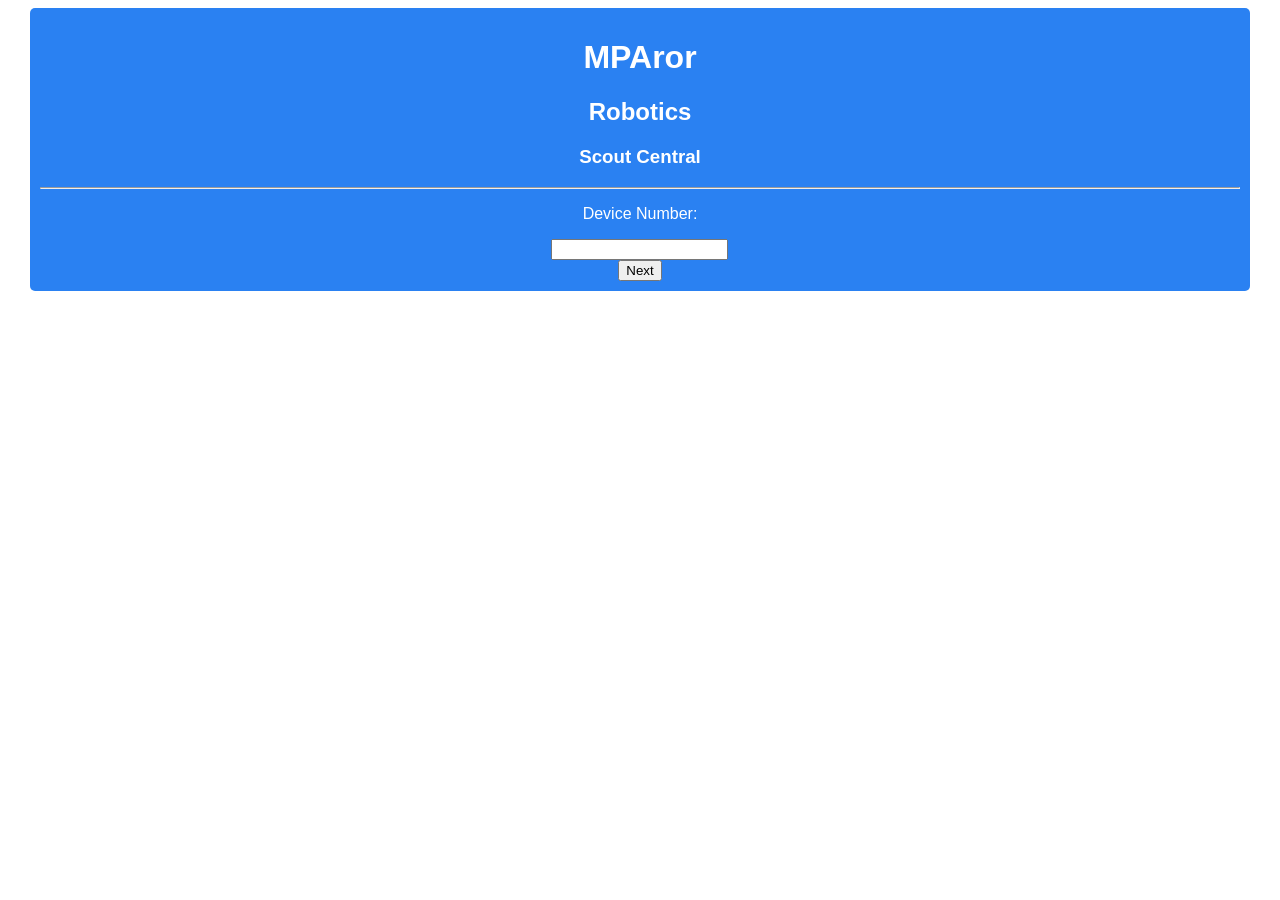
==== index.html @ 30a19657 "Added head" ====
<!DOCTYPE html>
<html manifest="manifest/cache.manifestt">
    <head>

        <meta name="viewport" content="user-scalable=no, width=device-width, initial-scale=1.0, maximum-scale=1.0"/>
        <meta name="apple-mobile-web-app-capable" content="yes" />

        <meta name="apple-mobile-web-app-status-bar-style" content="translucent" />
        <link rel="apple-touch-icon" href="/logo.png"/>

        <link rel="apple-touch-startup-image" href="startup.png" />
        <link rel="stylesheet" href="/styles.css" type="text/css" media="screen, mobile" title="main" charset="utf-8" />
        
        <script type="text/javascript" src="/scripts.js"></script>
        
        <title>Scout Central</title>
    </head>
    <body onload="Core.load();">
        <div id="content">
            <div id="view1">
                <!-- View 1 (Intro) -->
                <h1>MPAror</h1>
                <h2>Robotics</h2>
                <h3>Scout Central</h3>
                <hr />
                <form>
                    <p>Device Number:</p>
                    <input type="number" id="deviceNumber" required />
                    <br />
                    <input type="button" value="Next" onclick="Data.setDeviceId();" />
                </form>
            </div>
            <div id="view2">
                <!-- View 2 (Match) -->
                <h1>Match</h1>
                <hr />
                <form id="scoutForm">
                    <p>Team:</p>
                    <select>
                        <option value="red">Red</option>
                        <option value="blue">Blue</option>
                    </select>
                    <hr />
                    <p>Match Number:</p>
                    <input type="number" id="matchNumber" placeholder="Match Number" />
                    <hr />
                    <p>Teams:</p>
                    <input type="number" id="team1" placeholder="Team 1" required /><input type="number" id="team2" placeholder="Team 2" required /><input type="number" id="team3" placeholder="Team 3" required />
                    <input type="button" value="Next" onclick="Data.setTeams();" />
                    <hr />
                </form>
            </div>
            <div id="view3">
                <!-- View 3 (Stats) -->
                <h1>Stats</h1>
                <h2 id="teamMatchLabel">Match Number: XXX</h2>
                <hr />
                <div class="teamStat" id="teamStat1">
                    <form id="scoutForm2">
                        <p id="teamStat1Label">Team: XXXX</p>
                        <div class="scoreDetail">
                            <p>Thoughts</p>
                            <select id="scoreDetailObject11" class="scoreDetailObject" style="display: block;">
                                <option value="0">Please Select</option>
                                <option value="4">Outstanding</option>
                                <option value="3">Average</option>
                                <option value="2">Poor</option>
                                <option value="1">Broken</option>
                            </select>
                        </div>
                        <br />
                        <div class="scoreDetail">
                            <!--<input type="checkbox" id="scoreDetailBox12" onClick="ScoreDetail.checkDetail(1,2)" />--> Shooting<br />
                            <select id="scoreDetailObject12" class="scoreDetailObject">
                                <option value="0">Failed or did not attempt</option>
                                <option value="3">Greater than 10 points</option>
                                <option value="2">5-10 points</option>
                                <option value="1">Less than 10 points</option>
                            </select>
                        </div>
                        <br />
                        <div class="scoreDetail">
                            <!--<input type="checkbox" id="scoreDetailBox13" onClick="ScoreDetail.checkDetail(1,3)" />--> Climbing<br />
                            <select id="scoreDetailObject13" class="scoreDetailObject">
                                <option value="0">Failed or did not attempt</option>
                                <option value="3">30 points</option>
                                <option value="2">20 points</option>
                                <option value="1">10 points</option>
                            </select>
                        </div>
                        <br />
                        <div class="scoreDetail">
                            <!--<input type="checkbox" id="scoreDetailBox14" onClick="ScoreDetail.checkDetail(1,4)" />--> Assisting<br />
                            <select id="scoreDetailObject14" class="scoreDetailObject">
                                <option value="0">Please Select</option>
                                <option value="3">Outstanding</option>
                                <option value="2">Average</option>
                                <option value="1">Poor</option>
                            </select>
                            <p>Penalties:</p>
                            <input id="scoreDetailObject15" type="text" />
                            <p>Comments:</p>
                            <input id="scoreDetailObject16" type="text" />
                        </div>
                    </form>
                </div>
                <div class="teamStat" id="teamStat2">
                    <form id="scoutForm3">
                        <p id="teamStat2Label">Team: XXXX</p>
                        <div class="scoreDetail">
                            <p>Thoughts</p>
                            <select id="scoreDetailObject21" class="scoreDetailObject" style="display: block;">
                                <option value="0">Please Select</option>
                                <option value="4">Outstanding</option>
                                <option value="3">Average</option>
                                <option value="2">Poor</option>
                                <option value="1">Broken</option>
                            </select>
                        </div>
                        <br />
                        <div class="scoreDetail">
                            <!--<input type="checkbox" id="scoreDetailBox22" onClick="ScoreDetail.checkDetail(2,2)" />--> Shooting<br />
                            <select id="scoreDetailObject22" class="scoreDetailObject">
                                <option value="0">Failed or did not attempt</option>
                                <option value="3">Greater than 10 points</option>
                                <option value="2">5-10 points</option>
                                <option value="1">Less than 10 points</option>
                            </select>
                        </div>
                        <br />
                        <div class="scoreDetail">
                            <!--<input type="checkbox" id="scoreDetailBox23" onClick="ScoreDetail.checkDetail(2,3)" />--> Climbing<br />
                            <select id="scoreDetailObject23" class="scoreDetailObject">
                                <option value="0">Failed or did not attempt</option>
                                <option value="3">30 points</option>
                                <option value="2">20 points</option>
                                <option value="1">10 points</option>
                            </select>
                        </div>
                        <br />
                        <div class="scoreDetail">
                            <!--<input type="checkbox" id="scoreDetailBox24" onClick="ScoreDetail.checkDetail(2,4)" />--> Assisting<br />
                            <select id="scoreDetailObject24" class="scoreDetailObject">
                                <option value="0">Please Select</option>
                                <option value="3">Outstanding</option>
                                <option value="2">Average</option>
                                <option value="1">Poor</option>
                            </select>
                            <p>Penalties:</p>
                            <input id="scoreDetailObject25" type="text" />
                            <p>Comments:</p>
                            <input id="scoreDetailObject26" type="text" />
                        </div>
                    </form>
                </div>
                <div class="teamStat" id="teamStat3">
                    <form id="scoutForm4">
                        <p id="teamStat3Label">Team: XXXX</p>
                        <div class="scoreDetail">
                            <p>Thoughts</p>
                            <select id="scoreDetailObject31" class="scoreDetailObject" style="display: block;">
                                <option value="0">Please Select</option>
                                <option value="4">Outstanding</option>
                                <option value="3">Average</option>
                                <option value="2">Poor</option>
                                <option value="1">Broken</option>
                            </select>
                        </div>
                        <br />
                        <div class="scoreDetail">
                            <!--<input type="checkbox" id="scoreDetailBox32" onClick="ScoreDetail.checkDetail(3,2)" />--> Shooting<br />
                            <select id="scoreDetailObject32" class="scoreDetailObject">
                                <option value="0">Failed or did not attempt</option>
                                <option value="3">Greater than 10 points</option>
                                <option value="2">5-10 points</option>
                                <option value="1">Less than 10 points</option>
                            </select>
                        </div>
                        <br />
                        <div class="scoreDetail">
                            <!--<input type="checkbox" id="scoreDetailBox33" onClick="ScoreDetail.checkDetail(3,3)" />--> Climbing<br />
                            <select id="scoreDetailObject33" class="scoreDetailObject">
                                <option value="0">Failed or did not attempt</option>
                                <option value="3">30 points</option>
                                <option value="2">20 points</option>
                                <option value="1">10 points</option>
                            </select>
                        </div>
                        <br />
                        <div class="scoreDetail">
                            <!--<input type="checkbox" id="scoreDetailBox34" onClick="ScoreDetail.checkDetail(3,4)" />--> Assisting<br />
                            <select id="scoreDetailObject34" class="scoreDetailObject">
                                <option value="0">Please Select</option>
                                <option value="3">Outstanding</option>
                                <option value="2">Average</option>
                                <option value="1">Poor</option>
                            </select>
                            <p>Penalties:</p>
                            <input id="scoreDetailObject35" type="text" />
                            <p>Comments:</p>
                            <input id="scoreDetailObject36" type="text" />
                        </div>
                    </form>
                </div>
                <input type="button" value="Next" onclick="View.pushView(4)" />
            </div>
            <div id="view4">
                <!-- View 4 (Finalize) -->
                <h1>Finalize?</h1>
                <hr />
                <h2>Match Score:</h2>
                <form id="scoutForm5"><input type="text" id="redScore" placeholder="Red Score" pattern="[0-9]*" required />|<input type="text" id="blueScore" placeholder="Blue Score" pattern="[0-9]*" required />
                <br /><br />
                <input type="button" value="Submit Match" onclick="Data.createData();Data.saveData();Data.reset();" />|<input type="button" value="Discard Match" onclick="Data.reset();" />|<input type="button" value="Flag For Error and Submit" disabled /></form>
            </div>
            <div id="view5">
                <!-- View 5 (Sync) -->
                <h1>Sync Data</h1>
                <h2>Sync Interface Detected!</h2>
                <hr />
                <input type="button" value="Sync?" onclick="Sync.sync(true);" />|<input type="button" value="Cancel" onclick="Data.reset();" />
            </div>
        </div>
    </body>
</html>
---- styles.css ----
/* CSS Document */

body {
    font-family: arial;
    background: white;
}

input {
    text-align: center;
}

#content {
    background: #2A81F2;
    color: white;
    border-radius: 5px;
    width: 95%;
    margin: auto;
    text-align: center;
    padding: 10px;
}

#view1 {
    display: block;
}

#view2 {
    display: none;
}

#view3 {
    display: none;
    height: 675px;
}

#view4 {
    display: none;
}

#view5 {
    display: none;
}

.teamStat {
    background: white;
    color: black;
    width: 30%;
    margin: 1%;
    border-radius: 5px;
    border: 5px solid orange;
    float: left;
}

.scoreDetail {
    padding: 2px;
    border: 2px solid orange;
    border-left: 0px;
    border-right: 0px;
}

.scoreDetailObject {
    /*display: none;*/
    margin: auto;
}
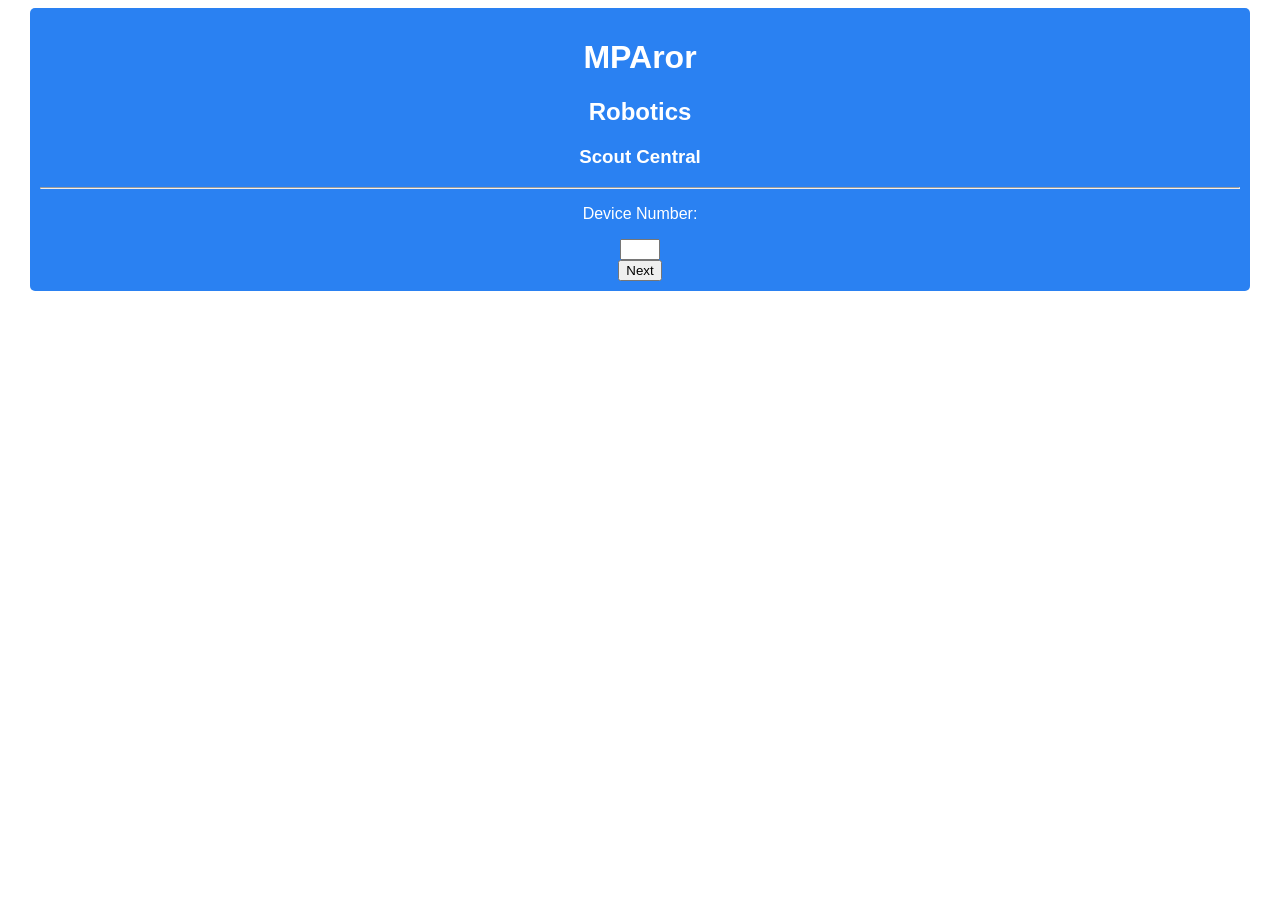
==== commit e4076ae1: "Cleaned up code and added some form validation" ====
--- a/index.html
+++ b/index.html
@@ -6,7 +6,7 @@
         <meta name="apple-mobile-web-app-capable" content="yes" />
 
         <meta name="apple-mobile-web-app-status-bar-style" content="translucent" />
-        <link rel="apple-touch-icon" href="/logo.png"/>
+        <link rel="apple-touch-icon" href="logo.png"/>
 
         <link rel="apple-touch-startup-image" href="startup.png" />
         <link rel="stylesheet" href="/styles.css" type="text/css" media="screen, mobile" title="main" charset="utf-8" />
@@ -15,6 +15,8 @@
         
         <title>Scout Central</title>
     </head>
+    
+    
     <body onload="Core.load();">
         <div id="content">
             <div id="view1">
@@ -23,43 +25,61 @@
                 <h2>Robotics</h2>
                 <h3>Scout Central</h3>
                 <hr />
+                
                 <form>
                     <p>Device Number:</p>
-                    <input type="number" id="deviceNumber" required />
+                    <input type="number" id="deviceNumber" min="1" max="5" required />
                     <br />
                     <input type="button" value="Next" onclick="Data.setDeviceId();" />
                 </form>
-            </div>
+                
+            </div>
+            
+            
+            
             <div id="view2">
                 <!-- View 2 (Match) -->
                 <h1>Match</h1>
                 <hr />
+                
                 <form id="scoutForm">
-                    <p>Team:</p>
-                    <select>
+                    <p>Alliance:</p>
+                    
+                    <select id="alliance">
                         <option value="red">Red</option>
                         <option value="blue">Blue</option>
                     </select>
                     <hr />
+                    
                     <p>Match Number:</p>
-                    <input type="number" id="matchNumber" placeholder="Match Number" />
+                    <input type="number" id="matchNumber" placeholder="Match Number" min="1" max="400" required />
                     <hr />
+                    
                     <p>Teams:</p>
-                    <input type="number" id="team1" placeholder="Team 1" required /><input type="number" id="team2" placeholder="Team 2" required /><input type="number" id="team3" placeholder="Team 3" required />
+                    <input type="number" id="team1" placeholder="Team 1" required min="1" max="5000" required />
+                    <input type="number" id="team2" placeholder="Team 2" required min="1" max="5000" required />
+                    <input type="number" id="team3" placeholder="Team 3" required min="1" max="5000" required />
                     <input type="button" value="Next" onclick="Data.setTeams();" />
                     <hr />
+                    
                 </form>
             </div>
+            
+            
+            
             <div id="view3">
                 <!-- View 3 (Stats) -->
                 <h1>Stats</h1>
                 <h2 id="teamMatchLabel">Match Number: XXX</h2>
                 <hr />
+                
                 <div class="teamStat" id="teamStat1">
                     <form id="scoutForm2">
                         <p id="teamStat1Label">Team: XXXX</p>
+                        
                         <div class="scoreDetail">
                             <p>Thoughts</p>
+                            
                             <select id="scoreDetailObject11" class="scoreDetailObject" style="display: block;">
                                 <option value="0">Please Select</option>
                                 <option value="4">Outstanding</option>
@@ -69,16 +89,19 @@
                             </select>
                         </div>
                         <br />
+                        
                         <div class="scoreDetail">
                             <!--<input type="checkbox" id="scoreDetailBox12" onClick="ScoreDetail.checkDetail(1,2)" />--> Shooting<br />
                             <select id="scoreDetailObject12" class="scoreDetailObject">
                                 <option value="0">Failed or did not attempt</option>
-                                <option value="3">Greater than 10 points</option>
+                                <option value="4">Greater than 20 Points</option>
+                                <option value="3">11-20 points</option>
                                 <option value="2">5-10 points</option>
-                                <option value="1">Less than 10 points</option>
-                            </select>
-                        </div>
-                        <br />
+                                <option value="1">Less than 5 points</option>
+                            </select>
+                        </div>
+                        <br />
+                        
                         <div class="scoreDetail">
                             <!--<input type="checkbox" id="scoreDetailBox13" onClick="ScoreDetail.checkDetail(1,3)" />--> Climbing<br />
                             <select id="scoreDetailObject13" class="scoreDetailObject">
@@ -89,6 +112,7 @@
                             </select>
                         </div>
                         <br />
+                        
                         <div class="scoreDetail">
                             <!--<input type="checkbox" id="scoreDetailBox14" onClick="ScoreDetail.checkDetail(1,4)" />--> Assisting<br />
                             <select id="scoreDetailObject14" class="scoreDetailObject">
@@ -104,9 +128,11 @@
                         </div>
                     </form>
                 </div>
+                
                 <div class="teamStat" id="teamStat2">
                     <form id="scoutForm3">
                         <p id="teamStat2Label">Team: XXXX</p>
+                        
                         <div class="scoreDetail">
                             <p>Thoughts</p>
                             <select id="scoreDetailObject21" class="scoreDetailObject" style="display: block;">
@@ -118,16 +144,19 @@
                             </select>
                         </div>
                         <br />
+                        
                         <div class="scoreDetail">
                             <!--<input type="checkbox" id="scoreDetailBox22" onClick="ScoreDetail.checkDetail(2,2)" />--> Shooting<br />
                             <select id="scoreDetailObject22" class="scoreDetailObject">
-                                <option value="0">Failed or did not attempt</option>
-                                <option value="3">Greater than 10 points</option>
+         	 					<option value="0">Failed or did not attempt</option>
+                                <option value="4">Greater than 20 Points</option>
+                                <option value="3">11-20 points</option>
                                 <option value="2">5-10 points</option>
-                                <option value="1">Less than 10 points</option>
-                            </select>
-                        </div>
-                        <br />
+                                <option value="1">Less than 5 points</option>
+                            </select>
+                        </div>
+                        <br />
+                        
                         <div class="scoreDetail">
                             <!--<input type="checkbox" id="scoreDetailBox23" onClick="ScoreDetail.checkDetail(2,3)" />--> Climbing<br />
                             <select id="scoreDetailObject23" class="scoreDetailObject">
@@ -138,6 +167,7 @@
                             </select>
                         </div>
                         <br />
+                        
                         <div class="scoreDetail">
                             <!--<input type="checkbox" id="scoreDetailBox24" onClick="ScoreDetail.checkDetail(2,4)" />--> Assisting<br />
                             <select id="scoreDetailObject24" class="scoreDetailObject">
@@ -153,9 +183,11 @@
                         </div>
                     </form>
                 </div>
+                
                 <div class="teamStat" id="teamStat3">
                     <form id="scoutForm4">
                         <p id="teamStat3Label">Team: XXXX</p>
+                        
                         <div class="scoreDetail">
                             <p>Thoughts</p>
                             <select id="scoreDetailObject31" class="scoreDetailObject" style="display: block;">
@@ -167,16 +199,19 @@
                             </select>
                         </div>
                         <br />
+                        
                         <div class="scoreDetail">
                             <!--<input type="checkbox" id="scoreDetailBox32" onClick="ScoreDetail.checkDetail(3,2)" />--> Shooting<br />
                             <select id="scoreDetailObject32" class="scoreDetailObject">
-                                <option value="0">Failed or did not attempt</option>
-                                <option value="3">Greater than 10 points</option>
+								<option value="0">Failed or did not attempt</option>
+                                <option value="4">Greater than 20 Points</option>
+                                <option value="3">11-20 points</option>
                                 <option value="2">5-10 points</option>
-                                <option value="1">Less than 10 points</option>
-                            </select>
-                        </div>
-                        <br />
+                                <option value="1">Less than 5 points</option>
+                            </select>
+                        </div>
+                        <br />
+                        
                         <div class="scoreDetail">
                             <!--<input type="checkbox" id="scoreDetailBox33" onClick="ScoreDetail.checkDetail(3,3)" />--> Climbing<br />
                             <select id="scoreDetailObject33" class="scoreDetailObject">
@@ -187,6 +222,8 @@
                             </select>
                         </div>
                         <br />
+                        
+                        
                         <div class="scoreDetail">
                             <!--<input type="checkbox" id="scoreDetailBox34" onClick="ScoreDetail.checkDetail(3,4)" />--> Assisting<br />
                             <select id="scoreDetailObject34" class="scoreDetailObject">
@@ -202,17 +239,22 @@
                         </div>
                     </form>
                 </div>
+                
                 <input type="button" value="Next" onclick="View.pushView(4)" />
             </div>
+                
+
             <div id="view4">
                 <!-- View 4 (Finalize) -->
                 <h1>Finalize?</h1>
                 <hr />
                 <h2>Match Score:</h2>
-                <form id="scoutForm5"><input type="text" id="redScore" placeholder="Red Score" pattern="[0-9]*" required />|<input type="text" id="blueScore" placeholder="Blue Score" pattern="[0-9]*" required />
+                <form id="scoutForm5"><input type="number" id="redScore" placeholder="Red Score" min="0" max="1000" required />|<input type="number" id="blueScore" placeholder="Blue Score" min="0" max="1000" required />
                 <br /><br />
                 <input type="button" value="Submit Match" onclick="Data.createData();Data.saveData();Data.reset();" />|<input type="button" value="Discard Match" onclick="Data.reset();" />|<input type="button" value="Flag For Error and Submit" disabled /></form>
             </div>
+            
+            
             <div id="view5">
                 <!-- View 5 (Sync) -->
                 <h1>Sync Data</h1>
@@ -220,6 +262,8 @@
                 <hr />
                 <input type="button" value="Sync?" onclick="Sync.sync(true);" />|<input type="button" value="Cancel" onclick="Data.reset();" />
             </div>
+            
+            
         </div>
     </body>
 </html>
--- a/styles.css
+++ b/styles.css
@@ -40,6 +40,16 @@
     display: none;
 }
 
+#leftFragment {
+    background: gray;
+    width: 20%;
+}
+
+#rightFragment {
+    background: #ddd;
+    width: 80%;
+}
+
 .teamStat {
     background: white;
     color: black;
@@ -60,4 +70,42 @@
 .scoreDetailObject {
     /*display: none;*/
     margin: auto;
+}
+
+.actionBar {
+    height: 50px;
+    background: black;
+    padding: 5px;
+    text-align: left;
+    z-index: 500;
+    position: relative;
+}
+
+.actionBar p {
+    float: left;
+    color: white;
+    font-weight: bold;
+    font-size: 30px;
+    margin: 9px;
+}
+
+.actionBar img {
+    height: 50px;
+    float: left;
+}
+
+.fragment {
+    float: left;
+    margin-top: -18px;
+    height: 100%;
+}
+
+.fragmentObject {
+    height: 30px;
+    background: white;
+    border-bottom: 5px solid blue;
+    margin-left: -5px;
+    padding-top: 15px;
+    margin-right: -5px;
+    margin-top: -16px;
 }
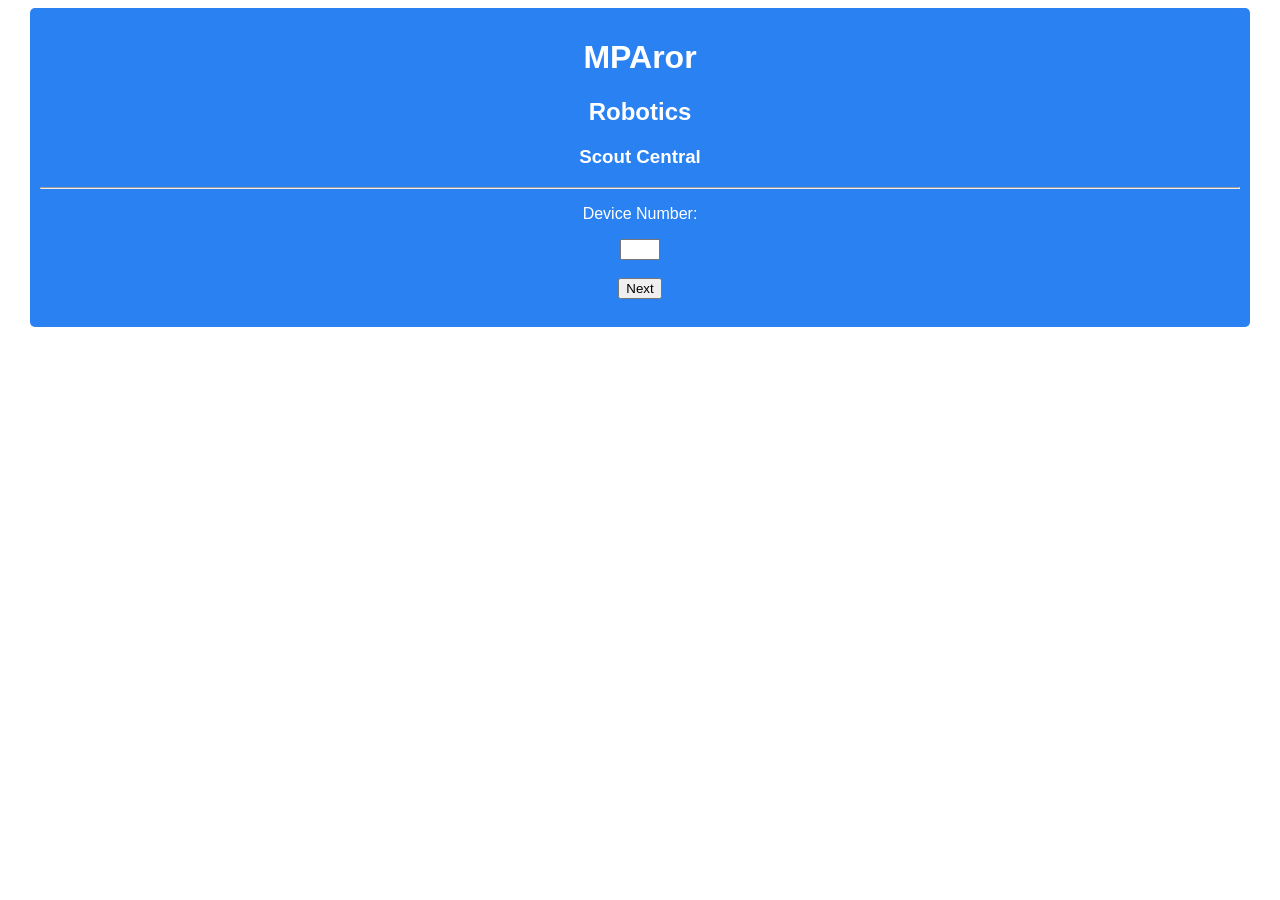
==== commit d87ff34f: "Big Comments and CSS" ====
--- a/index.html
+++ b/index.html
@@ -19,30 +19,48 @@
     
     <body onload="Core.load();">
         <div id="content">
+<!--
+IIIIIII  DDDD   
+   I     D  DDD 
+   I     D    DD
+   I     D     D
+   I     D     D
+   I     D     D
+   I     D    DD
+   I     D  DDD 
+IIIIIII  DDDD
+-->       
             <div id="view1">
-                <!-- View 1 (Intro) -->
                 <h1>MPAror</h1>
                 <h2>Robotics</h2>
                 <h3>Scout Central</h3>
                 <hr />
                 
-                <form>
+                <form onsubmit="return(fales);">
                     <p>Device Number:</p>
                     <input type="number" id="deviceNumber" min="1" max="5" required />
-                    <br />
-                    <input type="button" value="Next" onclick="Data.setDeviceId();" />
+                    <br /><br />
+                    <input type="submit" value="Next" onclick="Data.setDeviceId();" />
+                	<br /><br />
                 </form>
                 
             </div>
-            
-            
-            
+<!--            
+M     M     A     TTTTTTT    CCC    H     H
+MM   MM    A A       T      CC CC   H     H
+M M M M   A   A      T     CC    C  H     H
+M  M  M  A     A     T     C        H     H
+M     M  AAAAAAA     T     C        HHHHHHH
+M     M  A     A     T     C        H     H
+M     M  A     A     T     CC    C  H     H
+M     M  A     A     T      CC CC   H     H
+M     M  A     A     T       CCC    H     H
+-->
             <div id="view2">
-                <!-- View 2 (Match) -->
                 <h1>Match</h1>
                 <hr />
                 
-                <form id="scoutForm">
+                <form id="scoutForm" onsubmit="return(false);">
                     <p>Alliance:</p>
                     
                     <select id="alliance">
@@ -59,16 +77,23 @@
                     <input type="number" id="team1" placeholder="Team 1" required min="1" max="5000" required />
                     <input type="number" id="team2" placeholder="Team 2" required min="1" max="5000" required />
                     <input type="number" id="team3" placeholder="Team 3" required min="1" max="5000" required />
-                    <input type="button" value="Next" onclick="Data.setTeams();" />
-                    <hr />
-                    
+                    <br /><br />
+                    <input type="submit" value="Next" onclick="Data.setTeams();" />
+                    <br /><br />
                 </form>
             </div>
-            
-            
-            
+<!--
+  SSS    TTTTTTT     A     TTTTTTT    SSS  
+SS   SS     T       A A       T     SS   SS
+S           T      A   A      T     S      
+SS          T     A     A     T     SS     
+  SSS       T     AAAAAAA     T       SSS  
+     SS     T     A     A     T          SS
+      S     T     A     A     T           S
+SS   SS     T     A     A     T     SS   SS
+  SSS       T     A     A     T       SSS  
+-->
             <div id="view3">
-                <!-- View 3 (Stats) -->
                 <h1>Stats</h1>
                 <h2 id="teamMatchLabel">Match Number: XXX</h2>
                 <hr />
@@ -78,8 +103,8 @@
                         <p id="teamStat1Label">Team: XXXX</p>
                         
                         <div class="scoreDetail">
-                            <p>Thoughts</p>
-                            
+                            Thoughts
+                           <br />
                             <select id="scoreDetailObject11" class="scoreDetailObject" style="display: block;">
                                 <option value="0">Please Select</option>
                                 <option value="4">Outstanding</option>
@@ -134,7 +159,8 @@
                         <p id="teamStat2Label">Team: XXXX</p>
                         
                         <div class="scoreDetail">
-                            <p>Thoughts</p>
+                            Thoughts
+                            <br />
                             <select id="scoreDetailObject21" class="scoreDetailObject" style="display: block;">
                                 <option value="0">Please Select</option>
                                 <option value="4">Outstanding</option>
@@ -189,7 +215,8 @@
                         <p id="teamStat3Label">Team: XXXX</p>
                         
                         <div class="scoreDetail">
-                            <p>Thoughts</p>
+                            Thoughts
+                            <br />
                             <select id="scoreDetailObject31" class="scoreDetailObject" style="display: block;">
                                 <option value="0">Please Select</option>
                                 <option value="4">Outstanding</option>
@@ -242,21 +269,37 @@
                 
                 <input type="button" value="Next" onclick="View.pushView(4)" />
             </div>
-                
-
+<!--
+FFFFFFF  IIIIIII  N     N     A     L        IIIIIII  ZZZZZZZ  EEEEEEE
+F           I     NN    N    A A    L           I           Z  E      
+F           I     N N   N   A   A   L           I          Z   E      
+F           I     N N   N  A     A  L           I         Z    E      
+FFFF        I     N  N  N  AAAAAAA  L           I        Z     EEEE   
+F           I     N   N N  A     A  L           I       Z      E      
+F           I     N   N N  A     A  L           I      Z       E      
+F           I     N    NN  A     A  L           I     Z        E      
+F        IIIIIII  N     N  A     A  LLLLLLL  IIIIIII  ZZZZZZZ  EEEEEEE
+-->
             <div id="view4">
-                <!-- View 4 (Finalize) -->
                 <h1>Finalize?</h1>
                 <hr />
                 <h2>Match Score:</h2>
-                <form id="scoutForm5"><input type="number" id="redScore" placeholder="Red Score" min="0" max="1000" required />|<input type="number" id="blueScore" placeholder="Blue Score" min="0" max="1000" required />
+                <form id="scoutForm5"><input type="number" id="redScore" placeholder="Red Score" min="0" max="1000" required />&nbsp;&nbsp;|&nbsp;&nbsp;<input type="number" id="blueScore" placeholder="Blue Score" min="0" max="1000" required />
                 <br /><br />
                 <input type="button" value="Submit Match" onclick="Data.createData();Data.saveData();Data.reset();" />|<input type="button" value="Discard Match" onclick="Data.reset();" />|<input type="button" value="Flag For Error and Submit" disabled /></form>
             </div>
-            
-            
+<!--
+  SSS    Y     Y  N     N    CCC  
+SS   SS   Y   Y   NN    N   CC CC 
+S          Y Y    N N   N  CC    C
+SS          Y     N N   N  C      
+  SSS       Y     N  N  N  C      
+     SS     Y     N   N N  C      
+      S     Y     N   N N  CC    C
+SS   SS     Y     N    NN   CC CC 
+  SSS       Y     N     N    CCC  
+-->        
             <div id="view5">
-                <!-- View 5 (Sync) -->
                 <h1>Sync Data</h1>
                 <h2>Sync Interface Detected!</h2>
                 <hr />
--- a/styles.css
+++ b/styles.css
@@ -29,7 +29,7 @@
 
 #view3 {
     display: none;
-    height: 675px;
+    height: 700px;
 }
 
 #view4 {
@@ -40,14 +40,17 @@
     display: none;
 }
 
-#leftFragment {
-    background: gray;
-    width: 20%;
+#team1, #team2, #team3 {
+	width:100px;
 }
 
-#rightFragment {
-    background: #ddd;
-    width: 80%;
+#alliance {
+	width:100px;
+	text-align:center;
+}
+
+#redScore, #blueScore {
+	width:100px;
 }
 
 .teamStat {
@@ -56,56 +59,19 @@
     width: 30%;
     margin: 1%;
     border-radius: 5px;
-    border: 5px solid orange;
+    border: 5px solid #5af;
     float: left;
+    padding-bottom:12px;
 }
 
 .scoreDetail {
     padding: 2px;
-    border: 2px solid orange;
-    border-left: 0px;
-    border-right: 0px;
+    border-top: 2px solid #5af;
+    padding-top:12px;
 }
 
 .scoreDetailObject {
     /*display: none;*/
     margin: auto;
-}
-
-.actionBar {
-    height: 50px;
-    background: black;
-    padding: 5px;
-    text-align: left;
-    z-index: 500;
-    position: relative;
-}
-
-.actionBar p {
-    float: left;
-    color: white;
-    font-weight: bold;
-    font-size: 30px;
-    margin: 9px;
-}
-
-.actionBar img {
-    height: 50px;
-    float: left;
-}
-
-.fragment {
-    float: left;
-    margin-top: -18px;
-    height: 100%;
-}
-
-.fragmentObject {
-    height: 30px;
-    background: white;
-    border-bottom: 5px solid blue;
-    margin-left: -5px;
-    padding-top: 15px;
-    margin-right: -5px;
-    margin-top: -16px;
+    margin-top: 10px;
 }
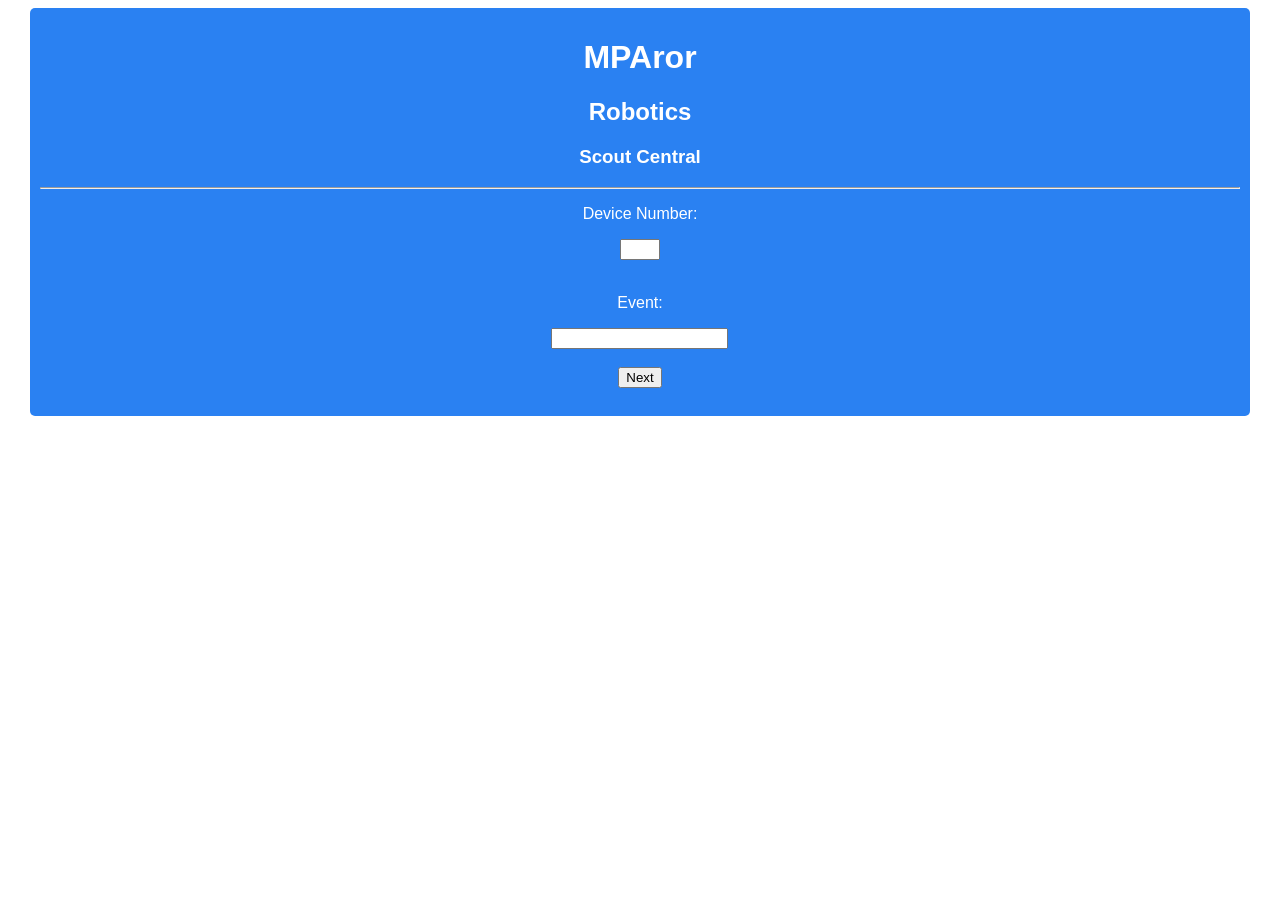
==== commit f864c8db: "UPDATED DB STRUCTURE!!!!!! Added event field to teamdata" ====
--- a/index.html
+++ b/index.html
@@ -1,5 +1,5 @@
 <!DOCTYPE html>
-<html manifest="manifest/cache.manifestt">
+<html manifest="manifest/cache.manifest">
     <head>
 
         <meta name="viewport" content="user-scalable=no, width=device-width, initial-scale=1.0, maximum-scale=1.0"/>
@@ -40,6 +40,9 @@
                     <p>Device Number:</p>
                     <input type="number" id="deviceNumber" min="1" max="5" required />
                     <br /><br />
+                    <p>Event:</p>
+                    <input type="text" id="eventLocation" required />
+                    <br /><br />
                     <input type="submit" value="Next" onclick="Data.setDeviceId();" />
                 	<br /><br />
                 </form>
@@ -71,6 +74,13 @@
                     
                     <p>Match Number:</p>
                     <input type="number" id="matchNumber" placeholder="Match Number" min="1" max="400" required />
+                    <p>Match Type:</p>
+                    
+                    <select id="type">
+                        <option value="P">Practice</option>
+                        <option value="Q">Qualifying</option>
+                        <option value="E">Elemination</option>
+                    </select>
                     <hr />
                     
                     <p>Teams:</p>
--- a/styles.css
+++ b/styles.css
@@ -7,6 +7,11 @@
 
 input {
     text-align: center;
+}
+
+iframe {
+    width: 100%;
+    height: 100%;
 }
 
 #content {
@@ -74,4 +79,100 @@
     /*display: none;*/
     margin: auto;
     margin-top: 10px;
+}
+
+.actionBar {
+    height: 50px;
+    background: black;
+    padding: 5px;
+    text-align: left;
+    z-index: 500;
+    position: relative;
+}
+
+.actionBar p {
+    float: left;
+    color: white;
+    font-weight: bold;
+    font-size: 30px;
+    margin: 9px;
+}
+
+.actionBar img {
+    height: 50px;
+    float: left;
+}
+
+.fragment {
+    float: left;
+    margin-top: -18px;
+    height: 100%;
+}
+
+.fragmentObject {
+    height: 30px;
+    background: white;
+    border-bottom: 5px solid blue;
+    margin-left: -5px;
+    padding-top: 15px;
+    margin-right: -5px;
+    margin-top: -16px;
+}
+
+.fragmentObject:hover {
+    background: #5AF;
+}
+
+.fragmentPane {
+    padding: 5px;
+    border-left: 5px solid blue;
+    height: 100%;
+    margin-top: -10px;
+}
+
+#leftFragment {
+    width: 10%;
+}
+
+#rightFragment {
+    width: 90%;
+}
+
+.Tied {
+    background: black;
+    color: white;
+}
+
+.Won {
+    background: green;
+    color: white;
+}
+
+.Lost {
+    background: red;
+    color: black;
+}
+
+.Red {
+    background: red;
+    color: black;
+}
+
+.Blue {
+    background: blue;
+    color: white;
+}
+
+.Lost a, .Won a, .Tied a {
+	color:#fff;
+}
+
+.redalliance a {
+	color: #f00;
+	text-decoration:none;
+}
+
+.bluealliance a {
+	color:#00f;
+	text-decoration:none;
 }
